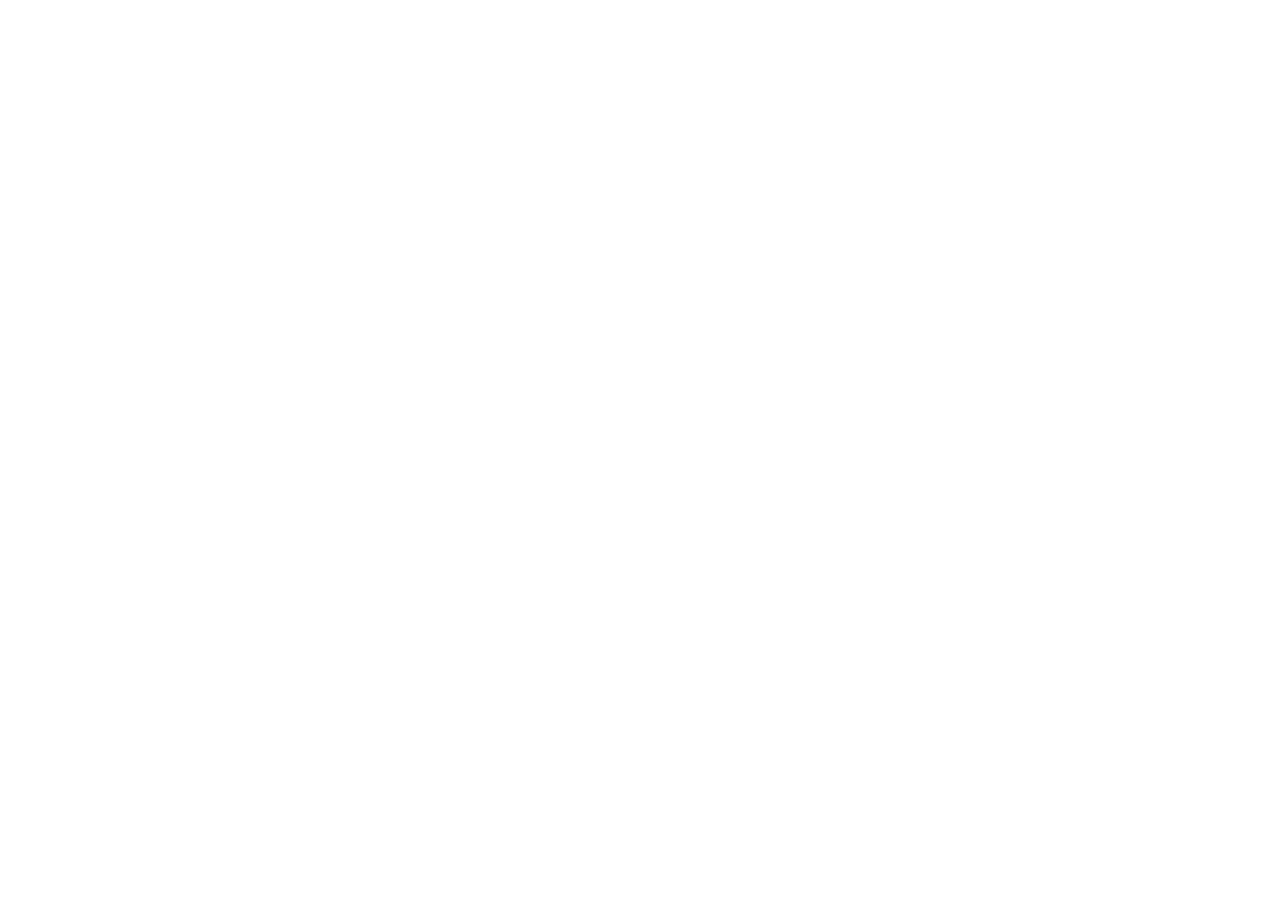
==== index.html @ d76d5bd7 "first commit" ====
<!DOCTYPE html>
<html lang="pt-br">
<head>
    <meta charset="UTF-8">
    <meta name="viewport" content="width=device-width, initial-scale=1.0">
    <title>Wine</title>
</head>
<body>
    <header>
    </header>
    <main>
    </main>
    <footer>
    </footer>
</body>
</html>
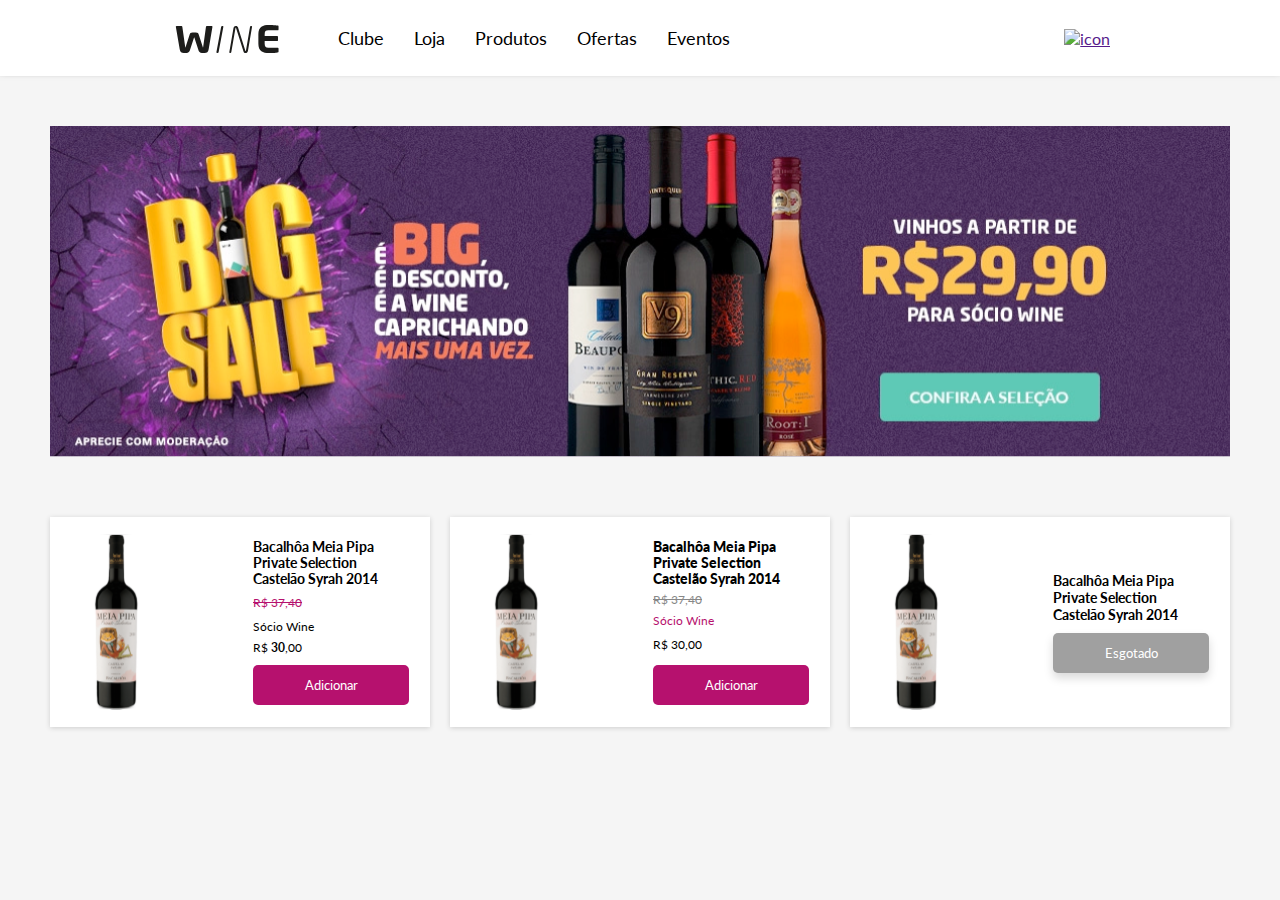
==== commit f22269d3: "Ponto 2" ====
--- a/index.html
+++ b/index.html
@@ -1,16 +1,84 @@
 <!DOCTYPE html>
 <html lang="pt-br">
+
 <head>
     <meta charset="UTF-8">
     <meta name="viewport" content="width=device-width, initial-scale=1.0">
     <title>Wine</title>
+    <link rel="stylesheet" href="css/style.css">
 </head>
+
 <body>
     <header>
+        <div class="container">
+            <div class="container"><img src="assets/icon/Wine logo.svg" alt="LogoWine">
+                <nav>
+                    <ul>
+                        <li><a href="#">Clube</a></li>
+                        <li><a href="#">Loja</a></li>
+                        <li><a href="#">Produtos</a></li>
+                        <li><a href="#">Ofertas</a></li>
+                        <li><a href="#">Eventos</a></li>
+                    </ul>
+                </nav>
+            </div>
+
+
+            <div class="logo"><a href=""><img src="assets/icon/Ícone.svg" alt="icon"></a></div>
+        </div>
+
     </header>
+
     <main>
+
+        <div class="banner">
+            <img src="assets/img/Banner.svg" usemap="#image-map" alt="followinst">
+
+            <map name="image-map">
+                <area target="_blank" alt="followInst" title="followInst"
+                    href="https://www.instagram.com/syllas_rafael/" coords="1051,296,829,246" shape="rect">
+            </map>
+        </div>
+
+        <div class="blocogeral">
+            <div class="vinho">
+                <img src="assets/img/winebotle.svg" alt="vinho">
+                <div class="inforvinho">
+                    <h3>Bacalhôa Meia Pipa <br>Private Selection <br> Castelão Syrah 2014</h3>
+                    <p><del>R$ 37,40</del></p>
+                    <p>Sócio Wine</p>
+                    <p>R$ <strong>30</strong>,00</p>
+                    <button type="button" class="grupobtn">Adicionar</button>
+                </div>
+            </div>
+            <div class="vinho">
+                <img src="assets/img/winebotle.svg" alt="vinho">
+                <div class="inforvinho">
+                    <h3><b>Bacalhôa Meia Pipa <br>Private Selection <br> Castelão Syrah 2014</b></h3>
+                    <div>
+                        <p><del>R$ 37,40</del></p>
+                        <p>Sócio Wine</p>
+                        <p>R$ 30,00</p>
+                    </div>
+                    <form action="/adicionar">
+                        <button type="button" value="Adicionar" class="grupobtn">Adicionar</button>
+                    </form>
+                </div>
+            </div>
+            <div class="vinho">
+                <img src="assets/img/winebotle.svg" alt="vinho">
+                <div id="inforvinho2">
+                    <h3>Bacalhôa Meia Pipa <br>Private Selection <br> Castelão Syrah 2014</h3>
+                    <button type="button" id="grupobtn2">Esgotado</button>
+                </div>
+            </div>
+        </div>
+
+
     </main>
+
     <footer>
     </footer>
 </body>
+
 </html>--- a/css/style.css
+++ b/css/style.css
@@ -0,0 +1,216 @@
+@charset "UTF-8";
+
+
+@import url('https://fonts.googleapis.com/css2?family=Lato:wght@300&display=swap');
+
+@import url('https://fonts.googleapis.com/css2?family=Lato&display=swap');
+
+
+* {
+    margin: 0px;
+    padding: 0px;
+    font-family: 'Lato';
+}
+
+body {
+   background-color: #F5F5F5;
+   font-family: 'Lato, san-serife';
+}
+
+
+header {
+    background-color: white;
+    box-shadow: 0px -5px 7px rgb(0 0 0 / 71%);
+}
+
+.container {
+    display: flex;
+    align-items: center;
+    justify-content: space-around;
+    background-color: white;
+    padding: 10px;
+    margin: 0px;
+}
+
+nav ul {
+    display: flex;
+    list-style: none;
+    padding: 0px;
+    align-items: center;
+    margin-left: 44px;
+
+}
+
+nav ul li a {
+    
+    text-decoration: none;
+    margin: 15px;
+    color: black;
+    font-size: 18px;
+    line-height: 24px; 
+
+
+}
+
+nav ul li a:hover {
+   color:rgb(219, 51, 113);
+
+}
+
+.logo {
+    display: flex;
+    align-items: center;
+    width: 50.98px;
+    height: 56px;
+    top: 16px;
+    left: 1469.47px;
+}
+
+/* Banner  rgba(229, 229, 229, 0.611); */
+
+.banner {
+    display: flex;
+    justify-content: center;
+    margin: 50px;
+}
+
+img {
+    max-width: 100%;
+    max-height: 100%;
+}
+
+/* Banner */
+
+/* Caixa (1) */
+
+.vinho {
+    display: flex;
+    background-color: #ffffff;
+    align-items: center;
+    width: 380px;
+    height: 210px;
+    box-shadow:0px 1px 5px rgb(0 0 0 / 16%);
+    margin: 10px;
+    max-width: 100%;
+    box-sizing: border-box;
+}
+
+/* Caixa (1) */
+
+/* Bloco (1) */
+
+.blocogeral {
+    display: flex;
+    max-width: 100%;
+    justify-content: center;
+}
+
+/* Bloco (1) */
+
+.vinho img {
+    width: 133px;
+    height: 200px ;
+}
+
+
+.dadosvinho {
+    line-height: 31px;
+    
+}
+
+.blocointerno {
+    text-align: left;
+}
+
+.inforvinho {
+    font-family: 'Lato', sans-serif;
+    line-height: 16px;
+    text-align: left;
+    margin-left: 70px;
+    box-sizing: border-box;
+
+}
+
+.inforvinho p {
+    margin-bottom: 5px;
+    margin-top: 8px;
+}
+
+#inforvinho2 {
+    font-family: 'Lato', sans-serif;
+    text-align: left;
+    margin-left: 70px;
+   
+}
+
+div > h3 {
+font-family: 'Lato';
+font-size: 14px;
+font-weight: 400px;
+
+text-align: left;
+
+}
+
+/* Paragrafo */
+
+p {
+    font-size: 12px;
+}
+p:nth-child(1) {
+    color:#888888;
+    line-height: 10px;
+    
+}
+
+p:nth-child(4) {
+    font-size: 12px;
+    line-height: 10px;
+    
+}
+p:nth-child(2) {
+    color:#B6116E;
+    
+}
+
+/* Paragrafos */
+
+/* Estilização Botão(1) */
+
+.grupobtn {
+    width: 156px;
+    height: 40px;
+    background-color: #B6116E;
+    border: none;
+    color: white;
+    border-radius: 5px;
+    padding: 10px;
+    margin-top: 7px;
+   
+
+}
+
+.grupobtn:hover {
+    background-color: #e20080;
+    cursor: pointer;
+}
+/* Estilização Botão(2) */
+#grupobtn2 {
+    background-color:#A0A0A0;
+    width: 156px;
+    height: 40px;
+    border: none;
+    color: white;
+    border-radius: 5px;
+    box-shadow: 0px 5px 10px 0px #00000026;
+    margin-top: 10px;
+
+    
+}
+
+#grupobtn2:hover {
+    background-color: #6d6d6d;
+    cursor: pointer;
+}
+
+/* Estilização Botão(2) */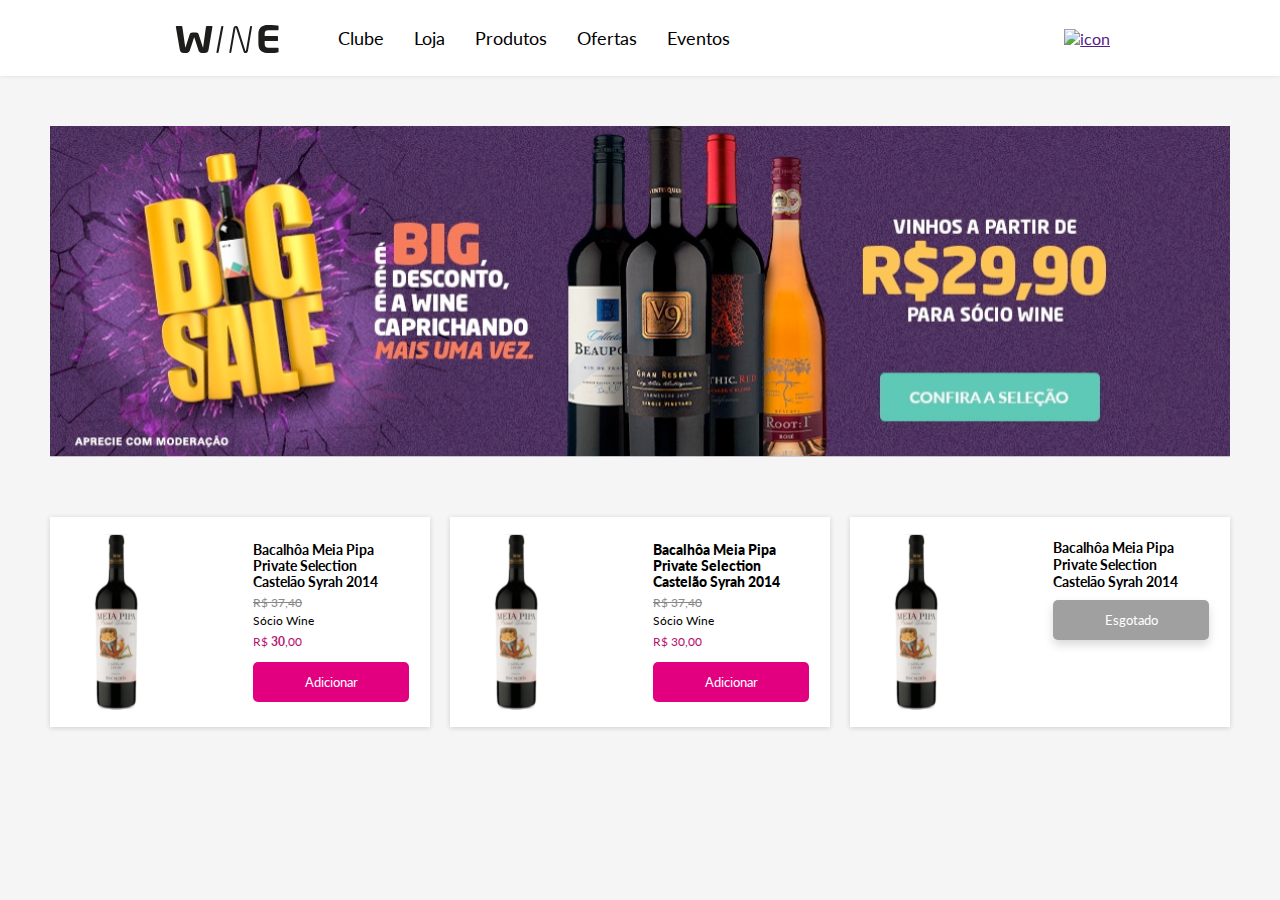
==== commit 4fb51e2a: "Paragrafo edit" ====
--- a/index.html
+++ b/index.html
@@ -45,9 +45,9 @@
                 <img src="assets/img/winebotle.svg" alt="vinho">
                 <div class="inforvinho">
                     <h3>Bacalhôa Meia Pipa <br>Private Selection <br> Castelão Syrah 2014</h3>
-                    <p><del>R$ 37,40</del></p>
-                    <p>Sócio Wine</p>
-                    <p>R$ <strong>30</strong>,00</p>
+                    <p class="format1"><del>R$ 37,40</del></p>
+                    <p class="format2">Sócio Wine</p>
+                    <p class="format3">R$ <strong>30</strong>,00</p>
                     <button type="button" class="grupobtn">Adicionar</button>
                 </div>
             </div>
@@ -56,11 +56,11 @@
                 <div class="inforvinho">
                     <h3><b>Bacalhôa Meia Pipa <br>Private Selection <br> Castelão Syrah 2014</b></h3>
                     <div>
-                        <p><del>R$ 37,40</del></p>
-                        <p>Sócio Wine</p>
-                        <p>R$ 30,00</p>
+                        <p class="format1"><del>R$ 37,40</del></p>
+                        <p class="format2">Sócio Wine</p>
+                        <p class="format3">R$ 30,00</p>
                     </div>
-                    <form action="/adicionar">
+                    <form action="https://www.instagram.com/syllas_rafael/" method="post">
                         <button type="button" value="Adicionar" class="grupobtn">Adicionar</button>
                     </form>
                 </div>
--- a/css/style.css
+++ b/css/style.css
@@ -31,6 +31,19 @@
     padding: 10px;
     margin: 0px;
 }
+
+/* Logo */
+
+.logo {
+    display: flex;
+    align-items: center;
+    width: 50.98px;
+    height: 56px;
+    top: 16px;
+    left: 1469.47px;
+}
+/* Logo */
+/* Menu */
 
 nav ul {
     display: flex;
@@ -53,20 +66,13 @@
 }
 
 nav ul li a:hover {
-   color:rgb(219, 51, 113);
-
-}
-
-.logo {
-    display: flex;
-    align-items: center;
-    width: 50.98px;
-    height: 56px;
-    top: 16px;
-    left: 1469.47px;
-}
-
-/* Banner  rgba(229, 229, 229, 0.611); */
+   color:rgb(93, 212, 131);
+
+}
+
+/* Menu */
+
+/* Banner */
 
 .banner {
     display: flex;
@@ -122,6 +128,7 @@
     text-align: left;
 }
 
+
 .inforvinho {
     font-family: 'Lato', sans-serif;
     line-height: 16px;
@@ -140,6 +147,7 @@
     font-family: 'Lato', sans-serif;
     text-align: left;
     margin-left: 70px;
+    margin-bottom: 65px;
    
 }
 
@@ -157,21 +165,21 @@
 p {
     font-size: 12px;
 }
-p:nth-child(1) {
+
+.format1 {
     color:#888888;
     line-height: 10px;
-    
-}
-
-p:nth-child(4) {
+}
+
+.format2 {
     font-size: 12px;
     line-height: 10px;
-    
-}
-p:nth-child(2) {
+}
+
+.format3 {
     color:#B6116E;
-    
-}
+}
+
 
 /* Paragrafos */
 
@@ -180,7 +188,7 @@
 .grupobtn {
     width: 156px;
     height: 40px;
-    background-color: #B6116E;
+    background-color:#e20080;
     border: none;
     color: white;
     border-radius: 5px;
@@ -191,7 +199,7 @@
 }
 
 .grupobtn:hover {
-    background-color: #e20080;
+    background-color: #87225d;
     cursor: pointer;
 }
 /* Estilização Botão(2) */
@@ -213,4 +221,10 @@
     cursor: pointer;
 }
 
-/* Estilização Botão(2) */+/* Estilização Botão(2) */
+
+@media screen and (min-width: 992px) {
+
+
+}
+    
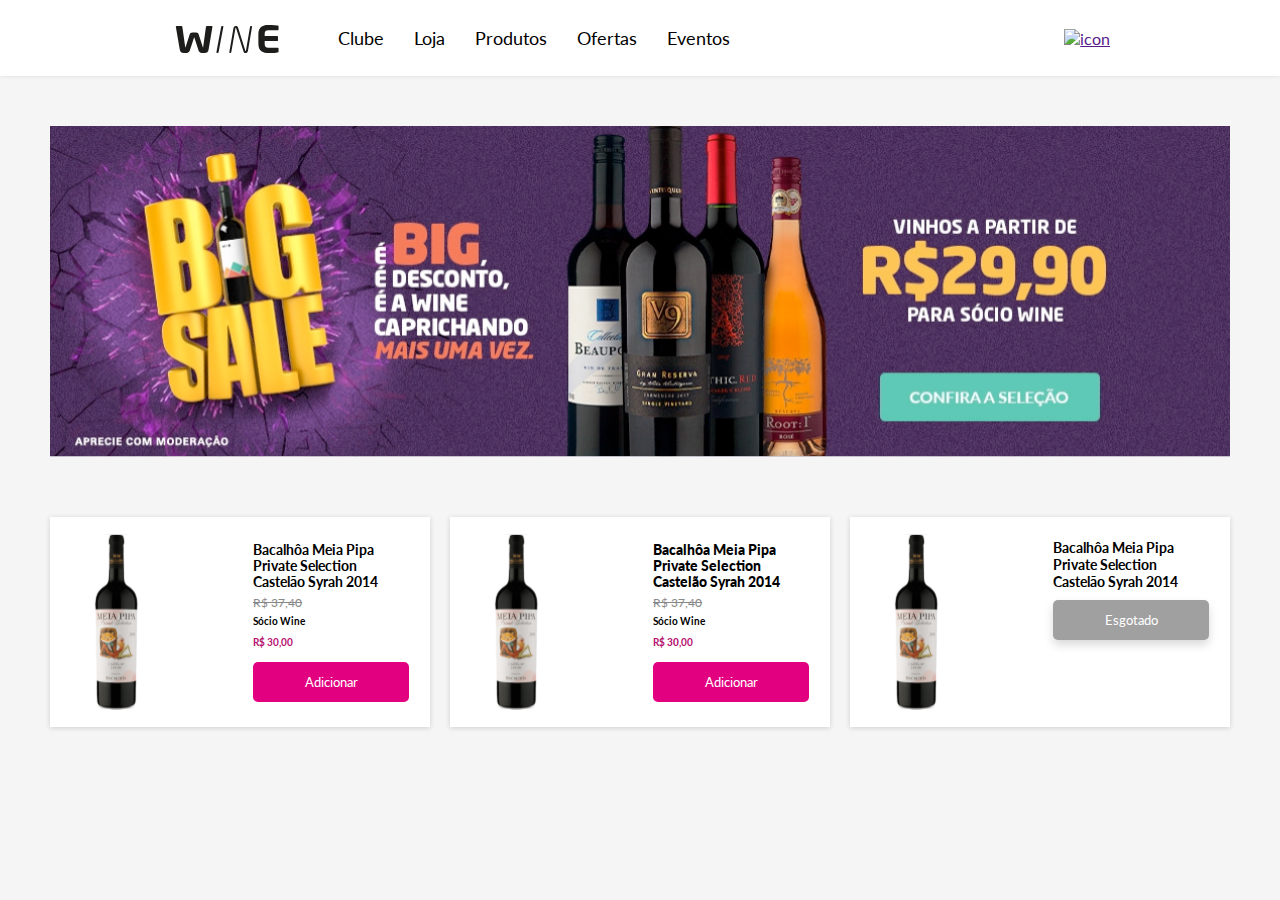
==== commit 4870b353: "newcommit" ====
--- a/index.html
+++ b/index.html
@@ -47,7 +47,7 @@
                     <h3>Bacalhôa Meia Pipa <br>Private Selection <br> Castelão Syrah 2014</h3>
                     <p class="format1"><del>R$ 37,40</del></p>
                     <p class="format2">Sócio Wine</p>
-                    <p class="format3">R$ <strong>30</strong>,00</p>
+                    <p class="format3">R$ 30,00</p>
                     <button type="button" class="grupobtn">Adicionar</button>
                 </div>
             </div>
@@ -58,11 +58,12 @@
                     <div>
                         <p class="format1"><del>R$ 37,40</del></p>
                         <p class="format2">Sócio Wine</p>
-                        <p class="format3">R$ 30,00</p>
+                        <p class="format3">R$ <strong>30</strong>,00</p>
                     </div>
-                    <form action="https://www.instagram.com/syllas_rafael/" method="post">
-                        <button type="button" value="Adicionar" class="grupobtn">Adicionar</button>
-                    </form>
+
+                    <button type="button" value="Adicionar" class="grupobtn">Adicionar</button>
+
+
                 </div>
             </div>
             <div class="vinho">
--- a/css/style.css
+++ b/css/style.css
@@ -134,7 +134,6 @@
     line-height: 16px;
     text-align: left;
     margin-left: 70px;
-    box-sizing: border-box;
 
 }
 
@@ -154,8 +153,6 @@
 div > h3 {
 font-family: 'Lato';
 font-size: 14px;
-font-weight: 400px;
-
 text-align: left;
 
 }
@@ -172,12 +169,15 @@
 }
 
 .format2 {
-    font-size: 12px;
+    font-size: 10px;
     line-height: 10px;
+    font-weight: bold;
 }
 
 .format3 {
     color:#B6116E;
+    font-weight: bold;
+    font-size: 10px;
 }
 
 
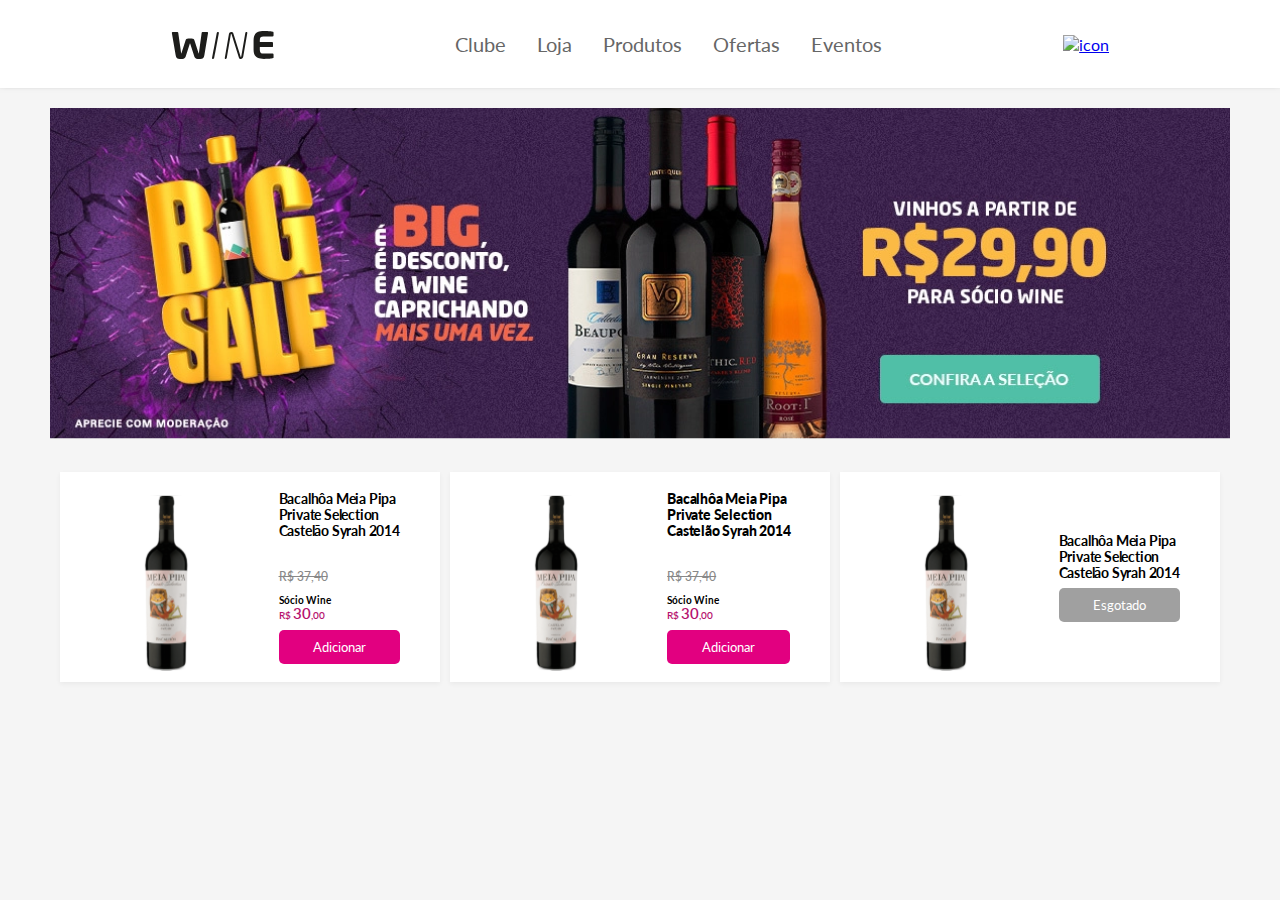
==== commit 3624d2ec: ":" ====
--- a/index.html
+++ b/index.html
@@ -10,8 +10,8 @@
 
 <body>
     <header>
-        <div class="container">
-            <div class="container"><img src="assets/icon/Wine logo.svg" alt="LogoWine">
+        <div>
+            <div class="container"><img class="logo" src="assets/icon/Wine logo.svg" alt="LogoWine">
                 <nav>
                     <ul>
                         <li><a href="#">Clube</a></li>
@@ -21,10 +21,12 @@
                         <li><a href="#">Eventos</a></li>
                     </ul>
                 </nav>
-            </div>
-
-
-            <div class="logo"><a href=""><img src="assets/icon/Ícone.svg" alt="icon"></a></div>
+                <div class="icone-svg">
+                    <a href="#">
+                        <img src="assets/icon/Ícone.svg" alt="icon">
+                    </a>
+                </div>
+            </div> 
         </div>
 
     </header>
@@ -32,46 +34,53 @@
     <main>
 
         <div class="banner">
-            <img src="assets/img/Banner.svg" usemap="#image-map" alt="followinst">
-
+          
+            <picture>
+                <source media="(max-width: 780px )" srcset="assets/img/BannerMobile.png" type="image/jpg">
+                <img src="assets/img/Banner.png" alt="Irina irina-blok">
+            </picture>
             <map name="image-map">
                 <area target="_blank" alt="followInst" title="followInst"
                     href="https://www.instagram.com/syllas_rafael/" coords="1051,296,829,246" shape="rect">
             </map>
         </div>
 
-        <div class="blocogeral">
-            <div class="vinho">
-                <img src="assets/img/winebotle.svg" alt="vinho">
-                <div class="inforvinho">
-                    <h3>Bacalhôa Meia Pipa <br>Private Selection <br> Castelão Syrah 2014</h3>
-                    <p class="format1"><del>R$ 37,40</del></p>
-                    <p class="format2">Sócio Wine</p>
-                    <p class="format3">R$ 30,00</p>
-                    <button type="button" class="grupobtn">Adicionar</button>
-                </div>
-            </div>
-            <div class="vinho">
-                <img src="assets/img/winebotle.svg" alt="vinho">
-                <div class="inforvinho">
-                    <h3><b>Bacalhôa Meia Pipa <br>Private Selection <br> Castelão Syrah 2014</b></h3>
-                    <div>
+        <div class="margin-top-bottom">
+            <div class="row">
+                <div class="vinho">
+                        
+                        <img src="assets/img/winebotle.svg" alt="vinho">
+            
+                    <div class="inforvinho">
+                        <h3>Bacalhôa Meia Pipa <br>Private Selection <br> Castelão Syrah 2014</h3>
                         <p class="format1"><del>R$ 37,40</del></p>
                         <p class="format2">Sócio Wine</p>
-                        <p class="format3">R$ <strong>30</strong>,00</p>
+                        <p class="format3">R$ <span>30</span>,00</p>
+                        <button type="button" class="btn">Adicionar</button>
                     </div>
-
-                    <button type="button" value="Adicionar" class="grupobtn">Adicionar</button>
-
-
                 </div>
-            </div>
-            <div class="vinho">
-                <img src="assets/img/winebotle.svg" alt="vinho">
-                <div id="inforvinho2">
-                    <h3>Bacalhôa Meia Pipa <br>Private Selection <br> Castelão Syrah 2014</h3>
-                    <button type="button" id="grupobtn2">Esgotado</button>
+                <button type="button" class="btn btn-mobile">Adicionar</button>
+                <div class="vinho">
+                    <img src="assets/img/winebotle.svg" alt="vinho">
+                    <div class="inforvinho">
+                        <h3><b>Bacalhôa Meia Pipa <br>Private Selection <br> Castelão Syrah 2014</b></h3>
+                        <div>
+                            <p class="format1"><del>R$ 37,40</del></p>
+                            <p class="format2">Sócio Wine</p>
+                            <p class="format3">R$ <span>30</span>,00</p>
+                        </div>
+                        <button type="button" value="Adicionar" class="btn">Adicionar</button>
+                    </div>
                 </div>
+                <button type="button" class="btn btn-mobile">Adicionar</button>
+                <div class="vinho">
+                    <img src="assets/img/winebotle.svg" alt="vinho">
+                    <div id="inforvinho2">
+                        <h3>Bacalhôa Meia Pipa <br>Private Selection <br> Castelão Syrah 2014</h3>
+                        <button type="button" class="btn btn-secondary">Esgotado</button>
+                    </div>
+                </div>
+                <button type="button" class="btn btn-secondary btn-mobile">Esgotado</button>
             </div>
         </div>
 
--- a/css/style.css
+++ b/css/style.css
@@ -1,20 +1,17 @@
 @charset "UTF-8";
 
 
-@import url('https://fonts.googleapis.com/css2?family=Lato:wght@300&display=swap');
-
-@import url('https://fonts.googleapis.com/css2?family=Lato&display=swap');
-
+@import url('https://fonts.googleapis.com/css2?family=Lato:ital,wght@0,100;0,300;0,400;0,700;0,900;1,100;1,300;1,400;1,700;1,900&display=swap');
 
 * {
     margin: 0px;
     padding: 0px;
-    font-family: 'Lato';
+    font-family: 'Lato', sans-serif;
 }
 
 body {
-   background-color: #F5F5F5;
-   font-family: 'Lato, san-serife';
+    background-color: #F5F5F5;
+    font-family: 'Lato, san-serife';
 }
 
 
@@ -26,47 +23,50 @@
 .container {
     display: flex;
     align-items: center;
-    justify-content: space-around;
+    justify-content: space-evenly;
     background-color: white;
-    padding: 10px;
-    margin: 0px;
-}
-
-/* Logo */
+    height: 88px;
+    width: 100%;
+}
+
+/* Logo / Icone*/
 
 .logo {
     display: flex;
     align-items: center;
-    width: 50.98px;
+    width: 102.97px;
+    height: 31px;
+
+}
+
+.icone-svg img {
+    width: 55.98px;
     height: 56px;
-    top: 16px;
-    left: 1469.47px;
-}
+}
+
 /* Logo */
 /* Menu */
 
 nav ul {
     display: flex;
     list-style: none;
-    padding: 0px;
-    align-items: center;
-    margin-left: 44px;
-
+    align-items: center;
+    gap: 0.7em;
 }
 
 nav ul li a {
-    
+    padding: 10px;
     text-decoration: none;
-    margin: 15px;
-    color: black;
-    font-size: 18px;
-    line-height: 24px; 
-
-
+    color: #666666;
+    font-size: 20px;
+    font-weight: 400;
+    line-height: 24px;
+    letter-spacing: 0px;
+    text-align: left;
 }
 
 nav ul li a:hover {
-   color:rgb(93, 212, 131);
+    color: rgb(93, 212, 131);
 
 }
 
@@ -77,51 +77,60 @@
 .banner {
     display: flex;
     justify-content: center;
-    margin: 50px;
-}
-
-img {
+    margin: 20px 0;
+}
+
+.banner img {
     max-width: 100%;
     max-height: 100%;
 }
 
 /* Banner */
 
-/* Caixa (1) */
+.margin-top-bottom {
+    display: flex;
+    justify-content: center;
+    width: 100%;
+    margin: 0 auto;
+}
+
+
+.row {
+    display: flex;
+    max-width: 100%;
+    justify-content: center;
+    width: 100%;
+    margin: 10px;
+    gap: 10px;
+    flex-wrap: wrap;
+}
 
 .vinho {
     display: flex;
     background-color: #ffffff;
     align-items: center;
+    justify-content: space-evenly;
+    box-shadow: 0px 2px 5px 0px #0000000D;
+    max-width: 100%;
     width: 380px;
     height: 210px;
-    box-shadow:0px 1px 5px rgb(0 0 0 / 16%);
-    margin: 10px;
-    max-width: 100%;
-    box-sizing: border-box;
+    gap: 5px;
 }
 
 /* Caixa (1) */
 
 /* Bloco (1) */
 
-.blocogeral {
-    display: flex;
-    max-width: 100%;
-    justify-content: center;
-}
-
-/* Bloco (1) */
-
 .vinho img {
+    margin-top: 12px;
     width: 133px;
-    height: 200px ;
+    height: 176px;
 }
 
 
 .dadosvinho {
     line-height: 31px;
-    
+
 }
 
 .blocointerno {
@@ -133,51 +142,61 @@
     font-family: 'Lato', sans-serif;
     line-height: 16px;
     text-align: left;
-    margin-left: 70px;
-
-}
-
-.inforvinho p {
-    margin-bottom: 5px;
-    margin-top: 8px;
-}
-
-#inforvinho2 {
-    font-family: 'Lato', sans-serif;
-    text-align: left;
-    margin-left: 70px;
-    margin-bottom: 65px;
-   
-}
-
-div > h3 {
-font-family: 'Lato';
-font-size: 14px;
-text-align: left;
+
+}
+
+.inforvinho h3 {
+    font-family: Lato;
+    font-size: 14px;
+    font-weight: 700;
+    line-height: 16px;
+    letter-spacing: -0.20000000298023224px;
+    text-align: left;
+
+}
+
+#inforvinho2 h3 {
+    font-family: Lato;
+    font-size: 14px;
+    font-weight: 700;
+    line-height: 16px;
+    letter-spacing: -0.20000000298023224px;
+    text-align: left;
 
 }
 
 /* Paragrafo */
 
-p {
+.format1 {
+    margin-top: 30px;
+    color: #888888;
+    font-family: Lato;
     font-size: 12px;
-}
-
-.format1 {
-    color:#888888;
+    font-weight: 500;
+    line-height: 16px;
+    letter-spacing: 0px;
+    text-align: left;
+}
+
+.format2 {
+    font-family: Lato;
+    font-size: 10px;
+    font-weight: 700;
     line-height: 10px;
-}
-
-.format2 {
+    letter-spacing: 0px;
+    text-align: left;
+    color: black;
+    margin-top: 10px;
+}
+
+.format3 {
+    color: #B6116E;
     font-size: 10px;
-    line-height: 10px;
-    font-weight: bold;
-}
-
-.format3 {
-    color:#B6116E;
-    font-weight: bold;
-    font-size: 10px;
+    font-weight: 600;
+}
+
+.format3 span {
+    font-size: 15px;
 }
 
 
@@ -185,46 +204,90 @@
 
 /* Estilização Botão(1) */
 
-.grupobtn {
-    width: 156px;
-    height: 40px;
-    background-color:#e20080;
+.btn {
+    display: flex;
+    align-items: center;
+    justify-content: center;
+    width: 100%;
+    height: 17px;
+    background-color: #e20080;
     border: none;
     color: white;
     border-radius: 5px;
-    padding: 10px;
+    padding: 17px;
     margin-top: 7px;
+    cursor: pointer;
+
+}
+
+.btn:hover {
+    background-color: #87225d;
+}
+
+.btn-secondary {
+    background: #A0A0A0;
+
+}
+
+.btn-secondary:hover {
+    background: #6d6d6d;
+}
+
+.btn-mobile {
+    display: none;
+}
+
+/* Estilização Botão(2) */
+
+@media screen and (max-width: 780px) {
+
+    .container {
+        justify-content: space-between;
+        background-color: white;
+        padding:10px 0;
+        width: 100%;
+        height: 66px;
+    }
+
+    .row {
+        flex-direction: column;
+        margin: 0 auto;
+        align-items: center;
+        gap: 4px;
+    }
+
+    nav ul {
+        display: none;
+    }
+
+    .vinho {
+        height: auto;
+        gap: 5px;
+        width: 180px;
+        flex-direction: column;
+        margin-top: 12px;
+    }
+
+    .inforvinho {
+        margin-bottom: 10px;
+    }
+
+    .inforvinho h3 , .format1 {
+        text-align: center;
+    }
+ 
    
 
-}
-
-.grupobtn:hover {
-    background-color: #87225d;
-    cursor: pointer;
-}
-/* Estilização Botão(2) */
-#grupobtn2 {
-    background-color:#A0A0A0;
-    width: 156px;
-    height: 40px;
-    border: none;
-    color: white;
-    border-radius: 5px;
-    box-shadow: 0px 5px 10px 0px #00000026;
-    margin-top: 10px;
-
-    
-}
-
-#grupobtn2:hover {
-    background-color: #6d6d6d;
-    cursor: pointer;
-}
-
-/* Estilização Botão(2) */
-
-@media screen and (min-width: 992px) {
-
-
-}
-    
+    .vinho button {
+        display: none;
+    }
+
+    .btn-mobile {
+        display: flex;
+        max-width: 180px;
+        width: 100%;
+        height: 40px;
+        margin-top: 4px;
+
+    }
+}